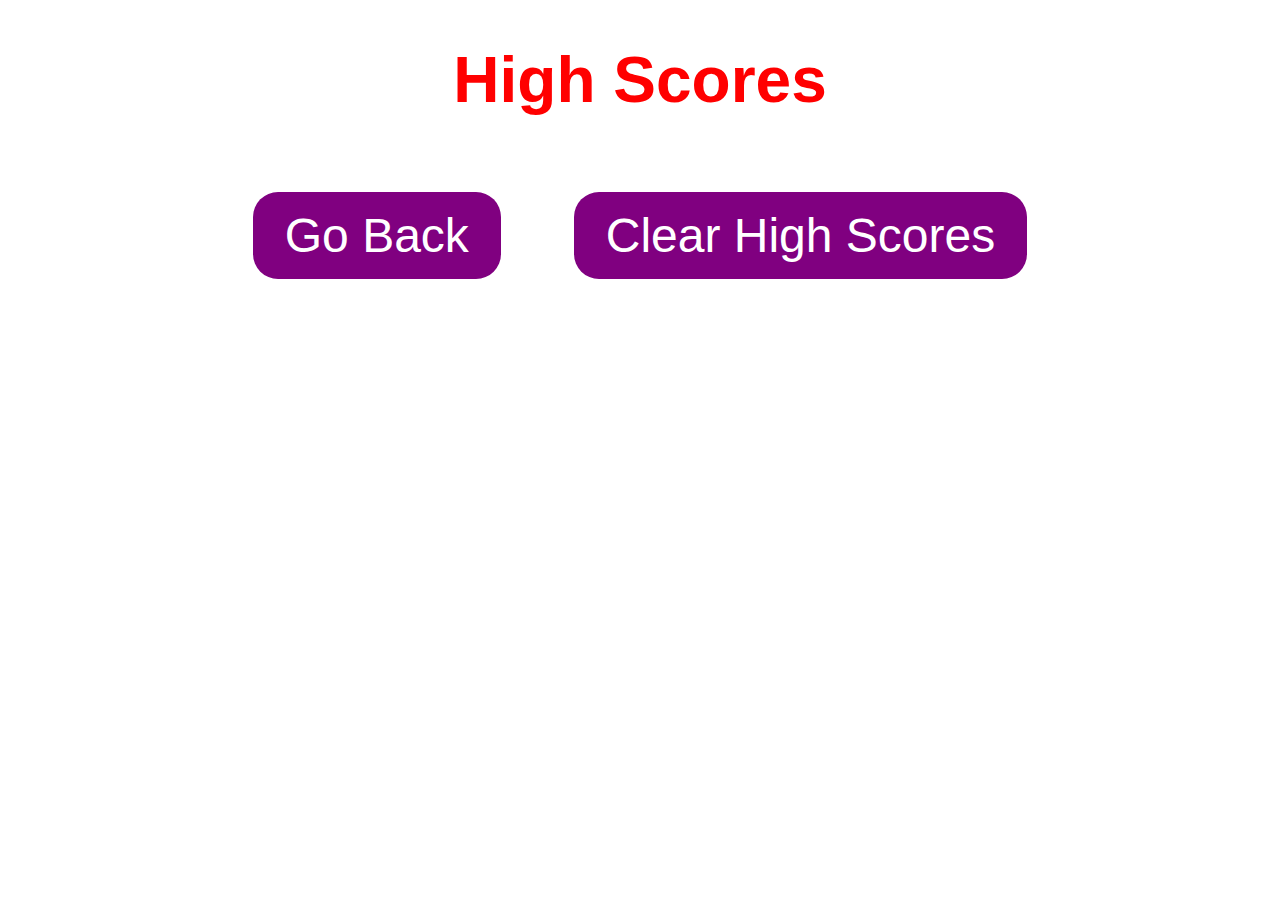
==== highscores.html @ 5769efd3 "added main code in index.html, highscores.html and applied basic styling in CSS. Also created questi" ====
<!DOCTYPE html>
<html lang="en">
<head>
    <meta charset="UTF-8">
    <meta http-equiv="X-UA-Compatible" content="IE=edge">
    <meta name="viewport" content="width=device-width, initial-scale=1.0">
    <title>High Scores</title>
    <link rel="stylesheet" href="./assets/css/style.css">
</head>
<body>
    <div class="wrapper">
        <h1>High Scores</h1>
        <ol id="highscores"></ol>
        <div class="btn">
            <a href="index.html"><button>Go Back</button></a>
            <button id="clear">Clear High Scores</button>
        </div>
    </div>
    <script src="./assets/js/scores.js"></script>
</body>
</html>
---- assets/css/style.css ----
html {
    margin: 0;
    padding: 0;
    font-size: 16px;
    font-family: 'Roboto', sans-serif;
    text-decoration: none;
}

header {
    display: flex;
    flex-direction: column;
    align-items: center;
    margin: 1rem;
}

h1 {
    font-size: 2rem;
    font-weight: bold;
    color: red;
    text-align: center;
}

p {
    text-align: center;
    margin: 3rem;
}

.btn {
    text-align: center;
}

button {
    font-size: 1.5rem;
    padding: 0.5rem 1rem;
    margin: 1rem;
    text-align: center;
    text-decoration: none;
    color: white;
    background-color: purple;
    border-radius: 25px;
    border-style: none;
}

button:hover {
    transition: transform 150ms;
    transform: scale(1.03);
}

@media only screen and (min-width: 768px) {
    html {
        font-size: 200%;
    }
    
    .wrapper {
        margin: 0 5rem;
    }

    header {
        flex-direction: row;
        justify-content: space-between;
    }

    #start-quiz:hover {
        cursor: pointer;
    }
}
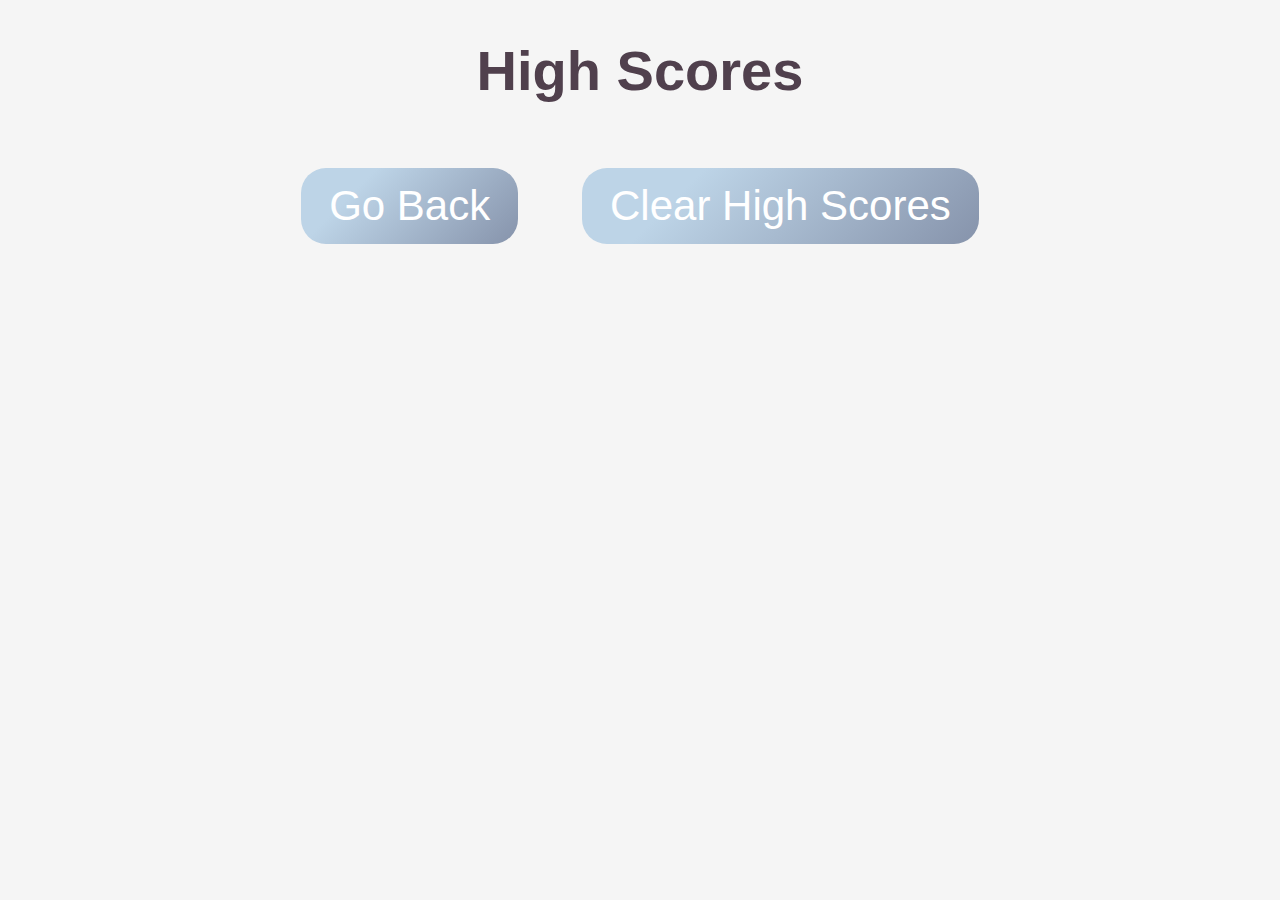
==== commit 490827ef: "updated javascript to ensure quiz ends if timer gets to 0. also deduct 15 seconds for each incorrect" ====
--- a/highscores.html
+++ b/highscores.html
@@ -7,7 +7,7 @@
     <title>High Scores</title>
     <link rel="stylesheet" href="./assets/css/style.css">
 </head>
-<body>
+<body onload="init()">
     <div class="wrapper">
         <h1>High Scores</h1>
         <ol id="highscores"></ol>
@@ -16,6 +16,6 @@
             <button id="clear">Clear High Scores</button>
         </div>
     </div>
-    <script src="./assets/js/scores.js"></script>
+    <script type="text/javascript" src="./assets/js/scores.js"></script>
 </body>
 </html>--- a/assets/css/style.css
+++ b/assets/css/style.css
@@ -4,6 +4,8 @@
     font-size: 16px;
     font-family: 'Roboto', sans-serif;
     text-decoration: none;
+    color: #36454f;
+    background-color: #f5f5f5;
 }
 
 header {
@@ -13,16 +15,20 @@
     margin: 1rem;
 }
 
+a {
+    color: inherit;
+}
+
 h1 {
     font-size: 2rem;
     font-weight: bold;
-    color: red;
+    color: #50404d;
     text-align: center;
 }
 
 p {
     text-align: center;
-    margin: 3rem;
+    margin: 1rem 3rem;
 }
 
 .btn {
@@ -36,23 +42,102 @@
     text-align: center;
     text-decoration: none;
     color: white;
-    background-color: purple;
+    background-color: #8693AB;
+    background-image: linear-gradient(315deg, #8693AB 0%, #BDD4E7 74%);
     border-radius: 25px;
     border-style: none;
 }
 
 button:hover {
     transition: transform 150ms;
+    transform: scale(1.07);
+    cursor: pointer;
+}
+
+/*Styling only for the questions screen*/
+#question-number {
+    margin: 0;
+    font-size: 0.8rem;
+}
+
+#questions-screen ul {
+    list-style-type: none;
+}
+
+li button {
+    font-size: 1.2rem;
+    margin: 0.2rem;
+    text-align: left;
+    width: 15rem;
+}
+
+li button:hover {
+    background-color: #8693AB;
+    background-image: linear-gradient(315deg, #8693AB 50%, #BDD4E7 100%);
     transform: scale(1.03);
+}
+
+/*Styling for the result screen*/
+#result-screen {
+    margin-top: 5rem;
+    justify-content: space-between;
+}
+
+#result {
+    text-align: center;
+    font-size: 2rem;
+    margin-left: 2rem;
+}
+
+#next {
+    font-size: 2rem;
+    padding: 0 1rem;
+}
+
+/*Styling for the enter your initials form*/
+
+#submitbtn {
+    font-size: 0.8rem;
+    margin: 1rem;
+    text-align: center;
+    text-decoration: none;
+    width: 6rem;
+    color: white;
+    background-color: #8693AB;
+    background-image: linear-gradient(315deg, #8693AB 0%, #BDD4E7 74%);
+    border-radius: 25px;
+    border-style: none;
+}
+
+#submitbtn:hover {
+    transition: transform 150ms;
+    transform: scale(1.04);
+    cursor: pointer;
+}
+
+h2 {
+    text-align: center;
+}
+
+form {
+    display: flex;
+    flex-direction: column;
+    align-items: center;
+}
+
+input {
+    width: 10rem;
+    height: 1.2rem;
+    margin-top: 1rem;
 }
 
 @media only screen and (min-width: 768px) {
     html {
-        font-size: 200%;
+        font-size: 175%;
     }
     
     .wrapper {
-        margin: 0 5rem;
+        margin: 0 4rem;
     }
 
     header {
@@ -60,7 +145,9 @@
         justify-content: space-between;
     }
 
-    #start-quiz:hover {
-        cursor: pointer;
+    #result {
+        font-size: 2rem;
+        margin-left: 2rem;
     }
+
 }